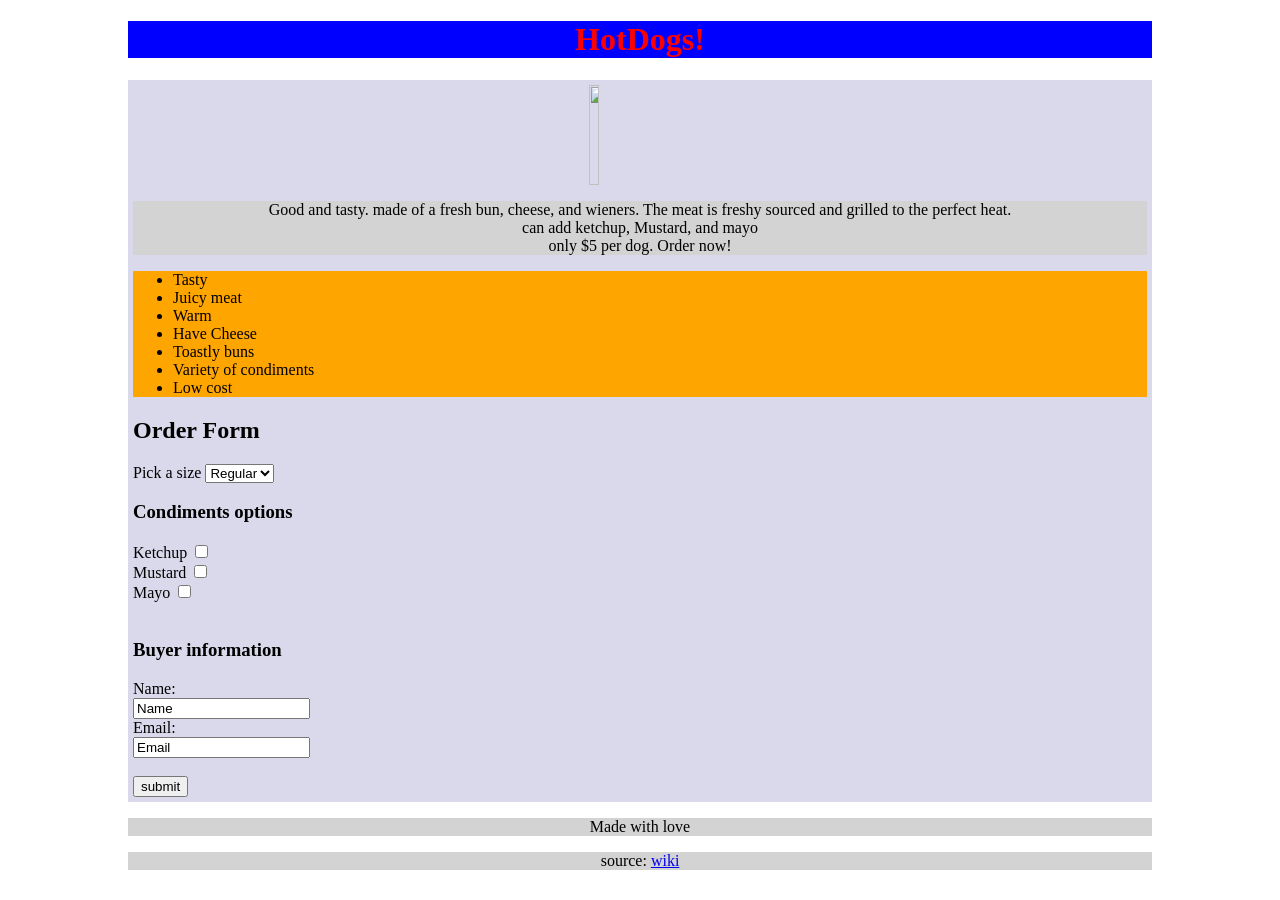
==== index.html @ df77a8fe "added" ====
<!DOCTYPE html>

<html lang="en">
    <head>
        <meta charset = "utf-8">
        <title>Hotdog</title>
        <!--css-->
        <link rel ="stylesheet" href = "styles.css">
        <!--js-->
        <script src = "script.js" defer></script>
    </head>
    <body>
        <header>
            <h1>HotDogs!</h1>
        </header>

        <main>
        <img id = hotdog src= "https://s.yimg.com/fz/api/res/1.2/MSSzE8ZJLwWp4128HWT.TA--~C/YXBwaWQ9c3JjaGRkO2ZpPWZpdDtoPTEzMDtxPTgwO3c9MTY2/https://s.yimg.com/zb/imgv1/c7a641cd-0cb0-3855-bec2-b6e17a351b48/t_500x300">
        <!-- desciption-->
        <p>Good and tasty. made of a fresh bun, cheese, and wieners. The meat is freshy sourced and grilled to the perfect heat.<br>can add ketchup, Mustard, and mayo
        <br> only $5 per dog. Order now!</p>

        <ul class="fact">
            <li>Tasty</li>
            <li>Juicy meat</li>
            <li>Warm</li>
            <li>Have Cheese</li>
            <li>Toastly buns</li>
            <li>Variety of condiments</li>
            <li>Low cost</li>
        </ul>
        <h2>Order Form</h2>

        <form class="entryForm">
            <label for="size">Pick a size</label>

            <select>
                <option value= "Regular"> Regular</option>
                <option value = "Jumbo">Jumbo</option>
            </select>
            <br>
            <h3>Condiments options</h3>
            <label for = "condiment1">Ketchup</label>
            <input type="checkbox" value="condiment1">
            <br>
            <label for = "condiment2">Mustard</label>
            <input type="checkbox" value="condiment2">
            <br>
            <label for = "condimen2">Mayo</label>
            <input type="checkbox" value="condiment3">
            <br><br>

            <h3>Buyer information</h3>
            <label for = "Name">Name:</label> <br>
            <input type = "text" value="Name"><br>
            <label for = "Email"> Email: </label><br>
            <input type = "text" value = "Email"><br><br>

            <input type="submit" value="submit">

        </form>
        </main>

        <footer>
            <p>Made with love</p>
            <p>source: <a href="https://en.wikipedia.org/wiki/Hot_dog"> wiki</a></p>
        </footer>
    </body>
</html>
---- styles.css ----
body{
            color: rgb(0, 0, 0);
            margin-left: 10%;
            margin-right: 10%;
        }

        h1{
            color: red;
            background-color: blue;
            text-align: center;
        }
        p{
            text-align: center;
            background-color: lightgray;
            color: rgb(0, 0, 0);
        }

        #hotdog{
            width: 10%;
            height: 100px;
            display: block;
            margin-left: auto;
            margin-right: auto;
    
        }

        .fact {
            list-style: disc;
            background-color: orange;
            color: black;
        }
        
main{
    background-color: rgb(217, 217, 235);
    padding: 5px;
}
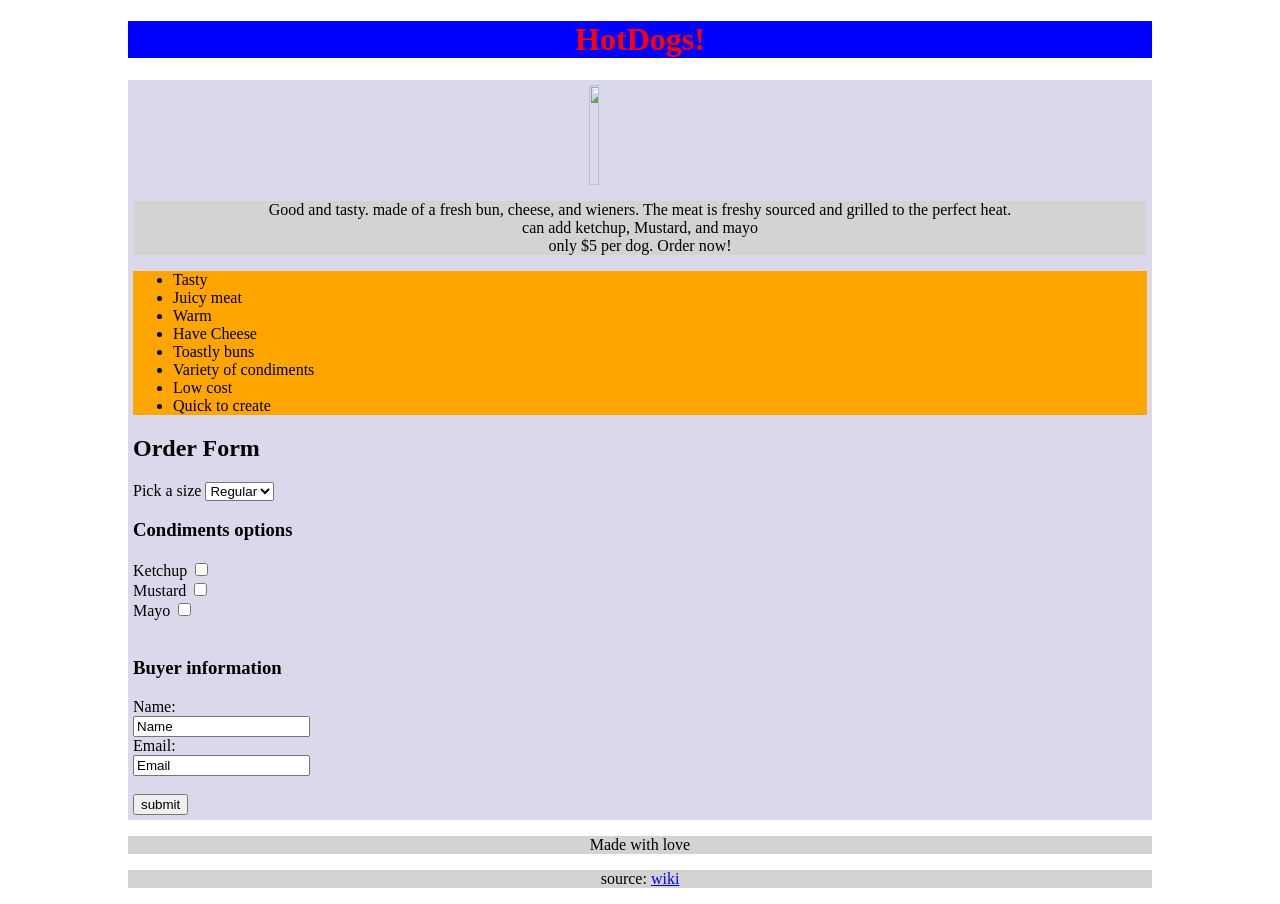
==== commit d0d03425: "testing" ====
--- a/index.html
+++ b/index.html
@@ -28,6 +28,7 @@
             <li>Toastly buns</li>
             <li>Variety of condiments</li>
             <li>Low cost</li>
+            <li>Quick to create</li>
         </ul>
         <h2>Order Form</h2>
 
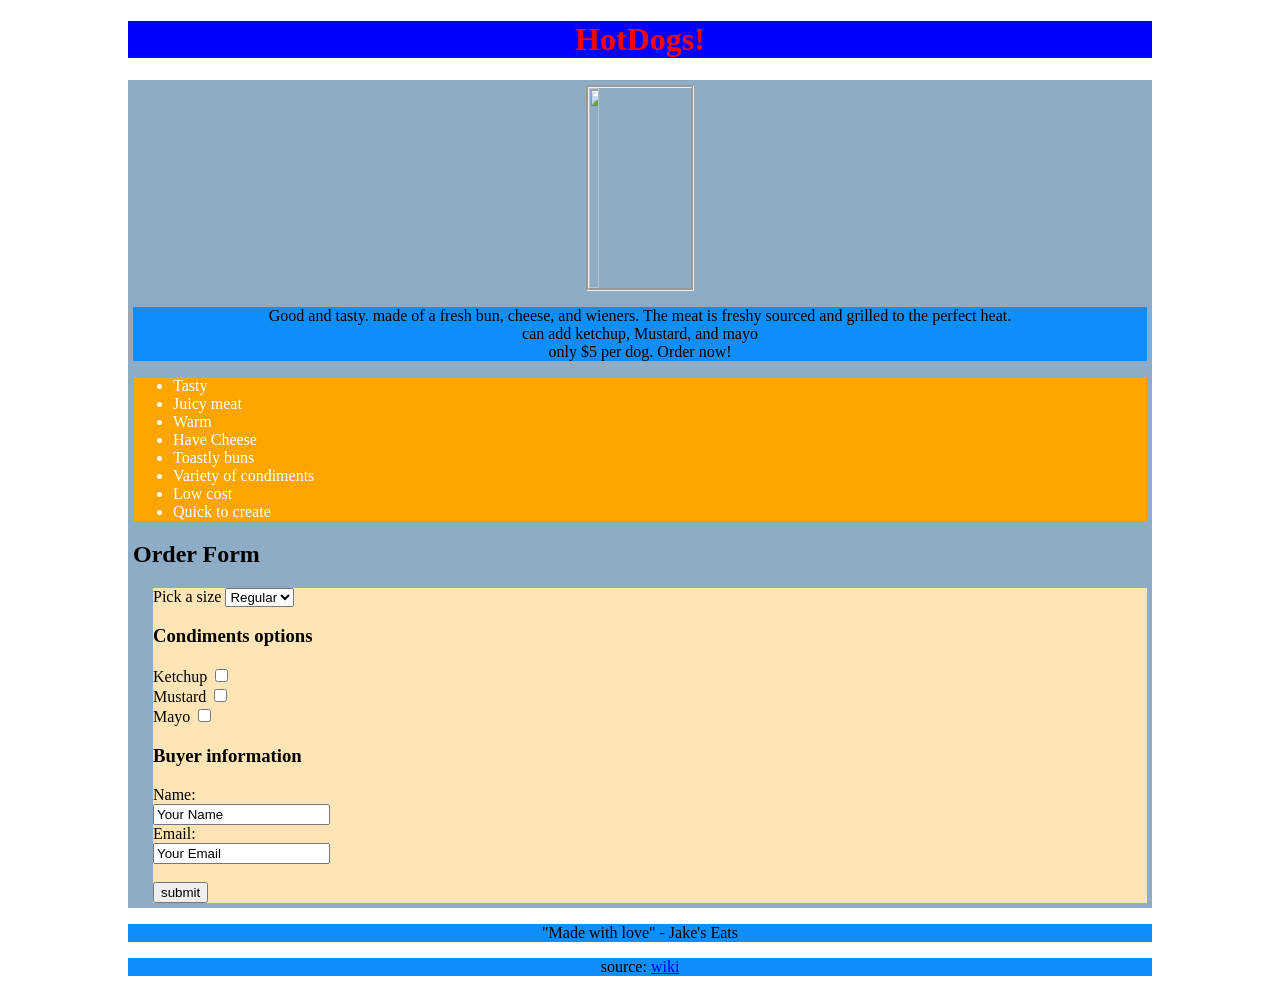
==== commit ddffec12: "added new things in the webpage" ====
--- a/index.html
+++ b/index.html
@@ -35,9 +35,10 @@
         <form class="entryForm">
             <label for="size">Pick a size</label>
 
-            <select>
+            <select id = "options">
                 <option value= "Regular"> Regular</option>
                 <option value = "Jumbo">Jumbo</option>
+                <option value= "Long"> long</option>
             </select>
             <br>
             <h3>Condiments options</h3>
@@ -49,13 +50,13 @@
             <br>
             <label for = "condimen2">Mayo</label>
             <input type="checkbox" value="condiment3">
-            <br><br>
+            <br>
 
             <h3>Buyer information</h3>
-            <label for = "Name">Name:</label> <br>
-            <input type = "text" value="Name"><br>
-            <label for = "Email"> Email: </label><br>
-            <input type = "text" value = "Email"><br><br>
+            <label for = "Name">Name: </label> <br>
+            <input type = "text" value="Your Name"><br>
+            <label for = "Email">Email: </label><br>
+            <input type = "text" value = "Your Email"><br><br>
 
             <input type="submit" value="submit">
 
@@ -63,7 +64,7 @@
         </main>
 
         <footer>
-            <p>Made with love</p>
+            <p>"Made with love" - Jake's Eats</p>
             <p>source: <a href="https://en.wikipedia.org/wiki/Hot_dog"> wiki</a></p>
         </footer>
     </body>
--- a/styles.css
+++ b/styles.css
@@ -1,36 +1,44 @@
 body{
-            color: rgb(0, 0, 0);
-            margin-left: 10%;
-            margin-right: 10%;
+    color: rgb(0, 0, 0);
+    margin-left: 10%;
+    margin-right: 10%;
+}
+
+h1{
+    color: red;
+    background-color: blue;
+    text-align: center;
+}
+
+p{
+    text-align: center;
+    background-color: rgb(13, 142, 248);
+    color: rgb(0, 0, 0);
         }
 
-        h1{
-            color: red;
-            background-color: blue;
-            text-align: center;
-        }
-        p{
-            text-align: center;
-            background-color: lightgray;
-            color: rgb(0, 0, 0);
-        }
+#hotdog{
+    width: 10%;
+    height: 200px;
+    display: block;
+    margin-left: auto;
+    margin-right: auto;
+    border-style: groove;
+}
 
-        #hotdog{
-            width: 10%;
-            height: 100px;
-            display: block;
-            margin-left: auto;
-            margin-right: auto;
-    
-        }
-
-        .fact {
-            list-style: disc;
-            background-color: orange;
-            color: black;
-        }
+.fact {
+    list-style: disc;
+    background-color: orange;
+    color: rgb(255, 255, 255);
+}
         
 main{
-    background-color: rgb(217, 217, 235);
+    background-color: rgb(143, 172, 199);
     padding: 5px;
+}
+
+.entryForm{
+    padding: 10 px;
+    background-color: moccasin;
+    margin-left: 20px;
+    border-right: 20px;
 }
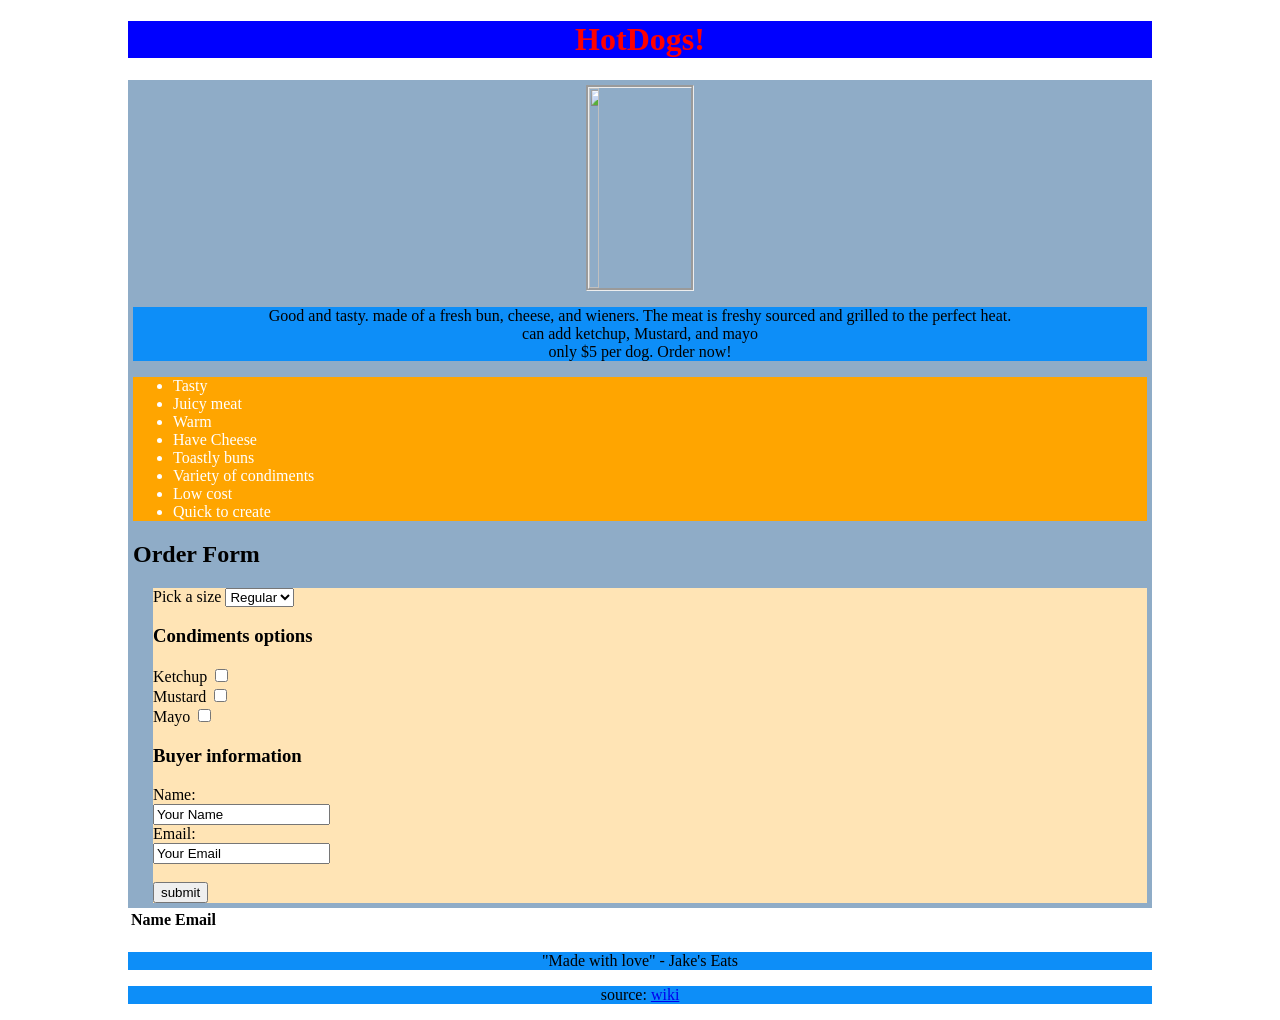
==== commit 5ef3427c: "table" ====
--- a/index.html
+++ b/index.html
@@ -63,6 +63,18 @@
         </form>
         </main>
 
+        <div>
+            <table>
+                <tr>
+                    <th>Name</th>
+                    <th>Email</th>
+                </tr>
+                
+                <td>
+
+                </td>
+            </table>
+        </div>
         <footer>
             <p>"Made with love" - Jake's Eats</p>
             <p>source: <a href="https://en.wikipedia.org/wiki/Hot_dog"> wiki</a></p>
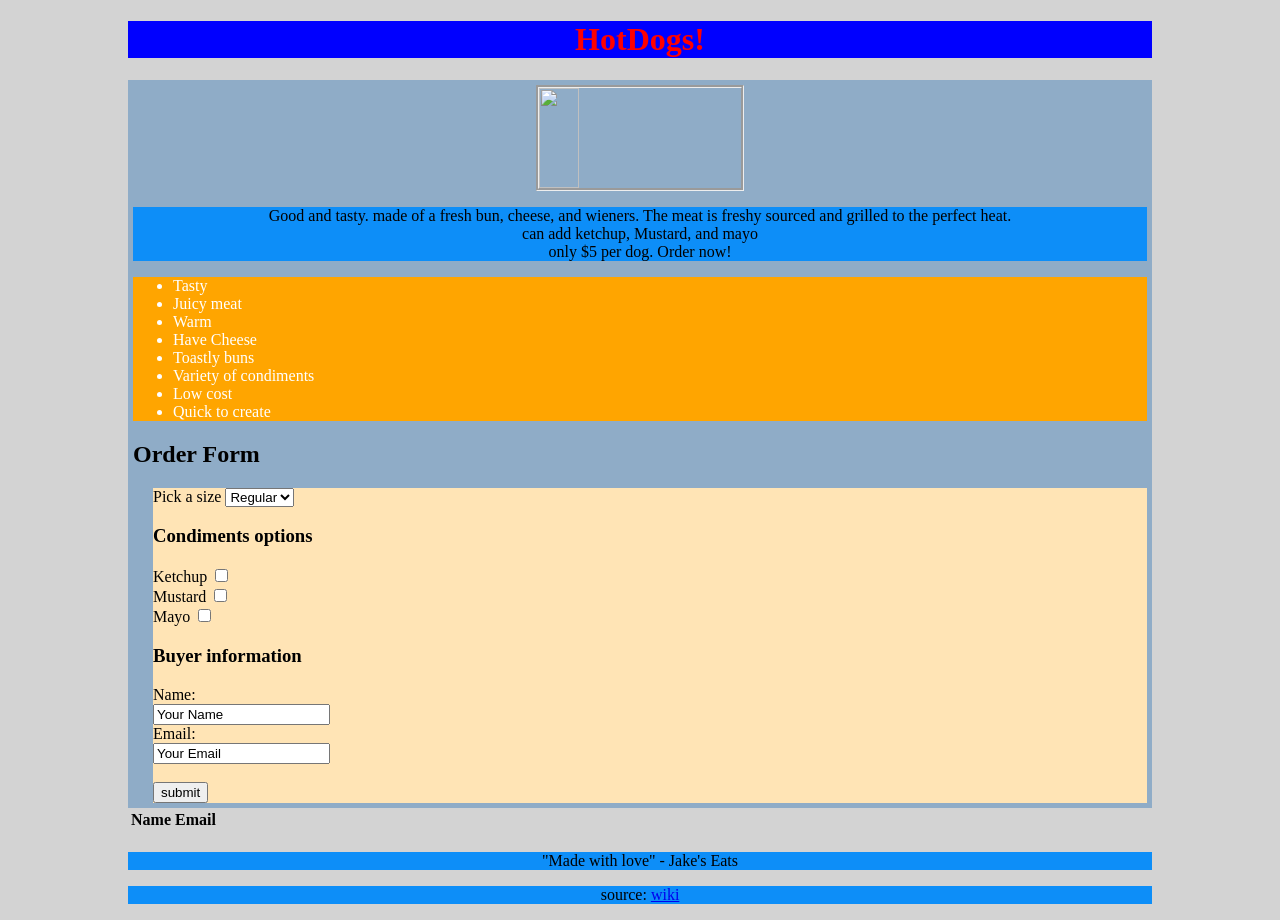
==== commit ac3638bc: "need more sysling" ====
--- a/index.html
+++ b/index.html
@@ -30,37 +30,40 @@
             <li>Low cost</li>
             <li>Quick to create</li>
         </ul>
-        <h2>Order Form</h2>
+        <div>
+            <!--Form-->
+            <h2>Order Form</h2>
 
-        <form class="entryForm">
-            <label for="size">Pick a size</label>
+            <form class="entryForm">
+                <label for="size">Pick a size</label>
 
-            <select id = "options">
-                <option value= "Regular"> Regular</option>
-                <option value = "Jumbo">Jumbo</option>
-                <option value= "Long"> long</option>
-            </select>
+                <select id = "options">
+                    <option value= "Regular"> Regular</option>
+                    <option value = "Jumbo">Jumbo</option>
+                    <option value= "Long"> long</option>
+                </select>
             <br>
-            <h3>Condiments options</h3>
-            <label for = "condiment1">Ketchup</label>
-            <input type="checkbox" value="condiment1">
-            <br>
-            <label for = "condiment2">Mustard</label>
-            <input type="checkbox" value="condiment2">
-            <br>
-            <label for = "condimen2">Mayo</label>
-            <input type="checkbox" value="condiment3">
+                <h3>Condiments options</h3>
+                <label for = "condiment1">Ketchup</label>
+                <input type="checkbox" value="condiment1">
+                <br>
+                <label for = "condiment2">Mustard</label>
+                <input type="checkbox" value="condiment2">
+                <br>
+                <label for = "condiment3">Mayo</label>
+                <input type="checkbox" value="condiment3">
             <br>
 
-            <h3>Buyer information</h3>
-            <label for = "Name">Name: </label> <br>
-            <input type = "text" value="Your Name"><br>
-            <label for = "Email">Email: </label><br>
-            <input type = "text" value = "Your Email"><br><br>
 
-            <input type="submit" value="submit">
+                <h3>Buyer information</h3>
+                <label for = "Name">Name: </label> <br>
+                <input type = "text" value="Your Name"><br>
+                <label for = "Email">Email: </label><br>
+                <input type = "text" value = "Your Email"><br><br>
 
-        </form>
+                <input type="submit" value="submit">
+            </form>
+        </div>
         </main>
 
         <div>
--- a/styles.css
+++ b/styles.css
@@ -2,6 +2,7 @@
     color: rgb(0, 0, 0);
     margin-left: 10%;
     margin-right: 10%;
+    background-color: lightgray;
 }
 
 h1{
@@ -17,8 +18,8 @@
         }
 
 #hotdog{
-    width: 10%;
-    height: 200px;
+    width: 20%;
+    height: 100px;
     display: block;
     margin-left: auto;
     margin-right: auto;
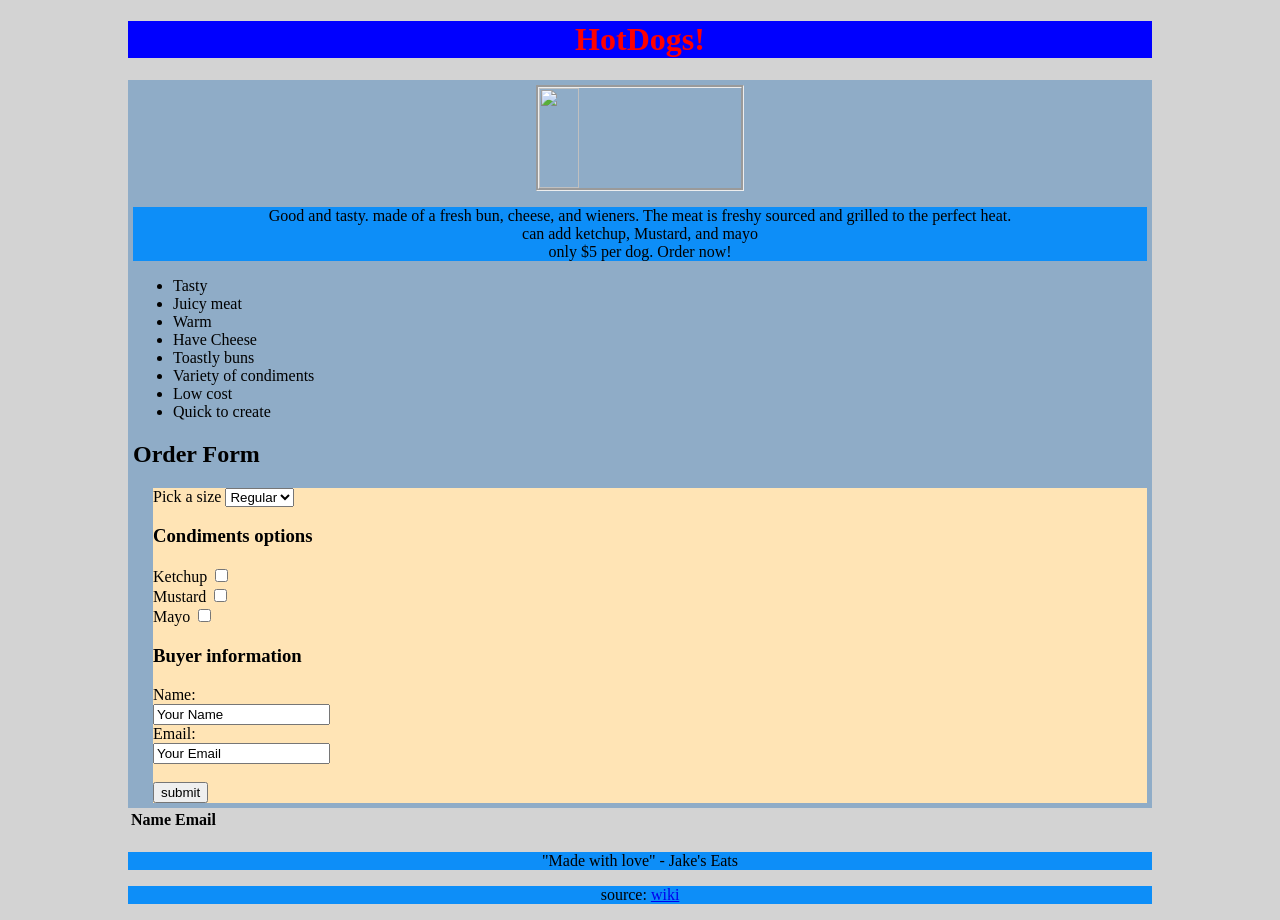
==== commit 65422837: "added" ====
--- a/index.html
+++ b/index.html
@@ -20,7 +20,7 @@
         <p>Good and tasty. made of a fresh bun, cheese, and wieners. The meat is freshy sourced and grilled to the perfect heat.<br>can add ketchup, Mustard, and mayo
         <br> only $5 per dog. Order now!</p>
 
-        <ul class="fact">
+        <ul class="facts">
             <li>Tasty</li>
             <li>Juicy meat</li>
             <li>Warm</li>
@@ -66,7 +66,7 @@
         </div>
         </main>
 
-        <div>
+        <div id = "orders table">
             <table>
                 <tr>
                     <th>Name</th>
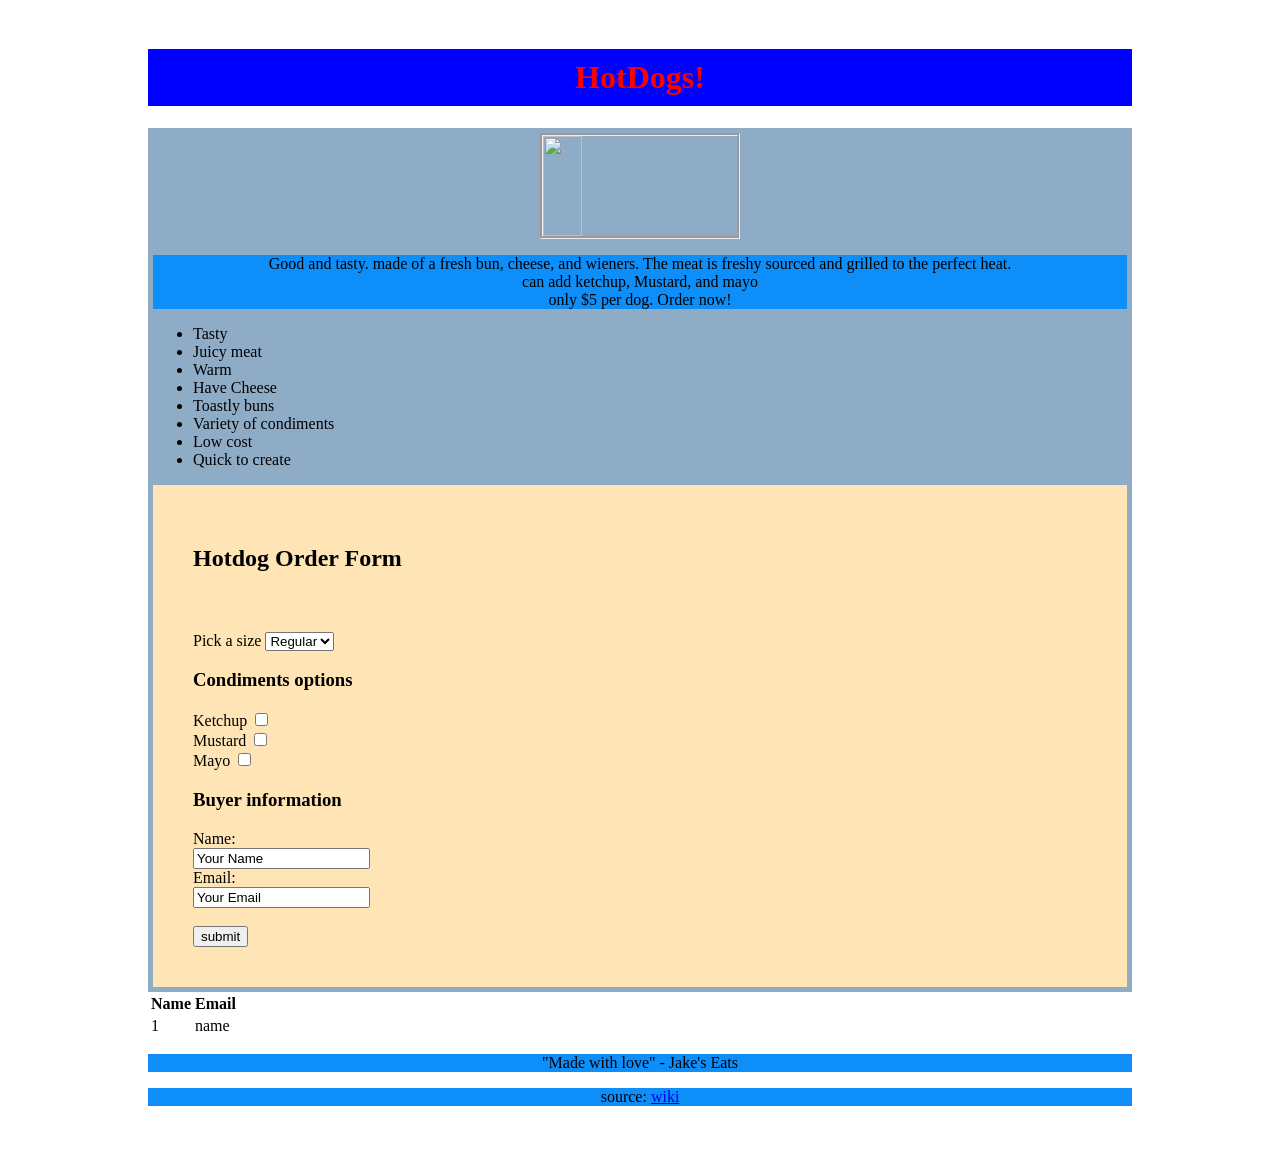
==== commit 449ec6dc: "added" ====
--- a/index.html
+++ b/index.html
@@ -30,9 +30,9 @@
             <li>Low cost</li>
             <li>Quick to create</li>
         </ul>
-        <div>
+        <div class="entryForm">
             <!--Form-->
-            <h2>Order Form</h2>
+            <h2 class="entryForm">Hotdog Order Form</h2>
 
             <form class="entryForm">
                 <label for="size">Pick a size</label>
@@ -72,10 +72,16 @@
                     <th>Name</th>
                     <th>Email</th>
                 </tr>
+                <tr>
+                    <td>
+                    1
+                    </td>
+                    <td>
+                        name
+                    </td>
+                </tr>
                 
-                <td>
-
-                </td>
+                
             </table>
         </div>
         <footer>
--- a/styles.css
+++ b/styles.css
@@ -2,13 +2,18 @@
     color: rgb(0, 0, 0);
     margin-left: 10%;
     margin-right: 10%;
-    background-color: lightgray;
+    background-color: white;
+    font-family: Cambria, Cochin, Georgia, Times, 'Times New Roman', serif;
+    padding: 20px;
 }
 
 h1{
     color: red;
     background-color: blue;
     text-align: center;
+    padding-top: 10px;
+    padding-bottom: 10px;
+    
 }
 
 p{
@@ -40,6 +45,6 @@
 .entryForm{
     padding: 10 px;
     background-color: moccasin;
-    margin-left: 20px;
-    border-right: 20px;
+    padding: 20px;
+    
 }
